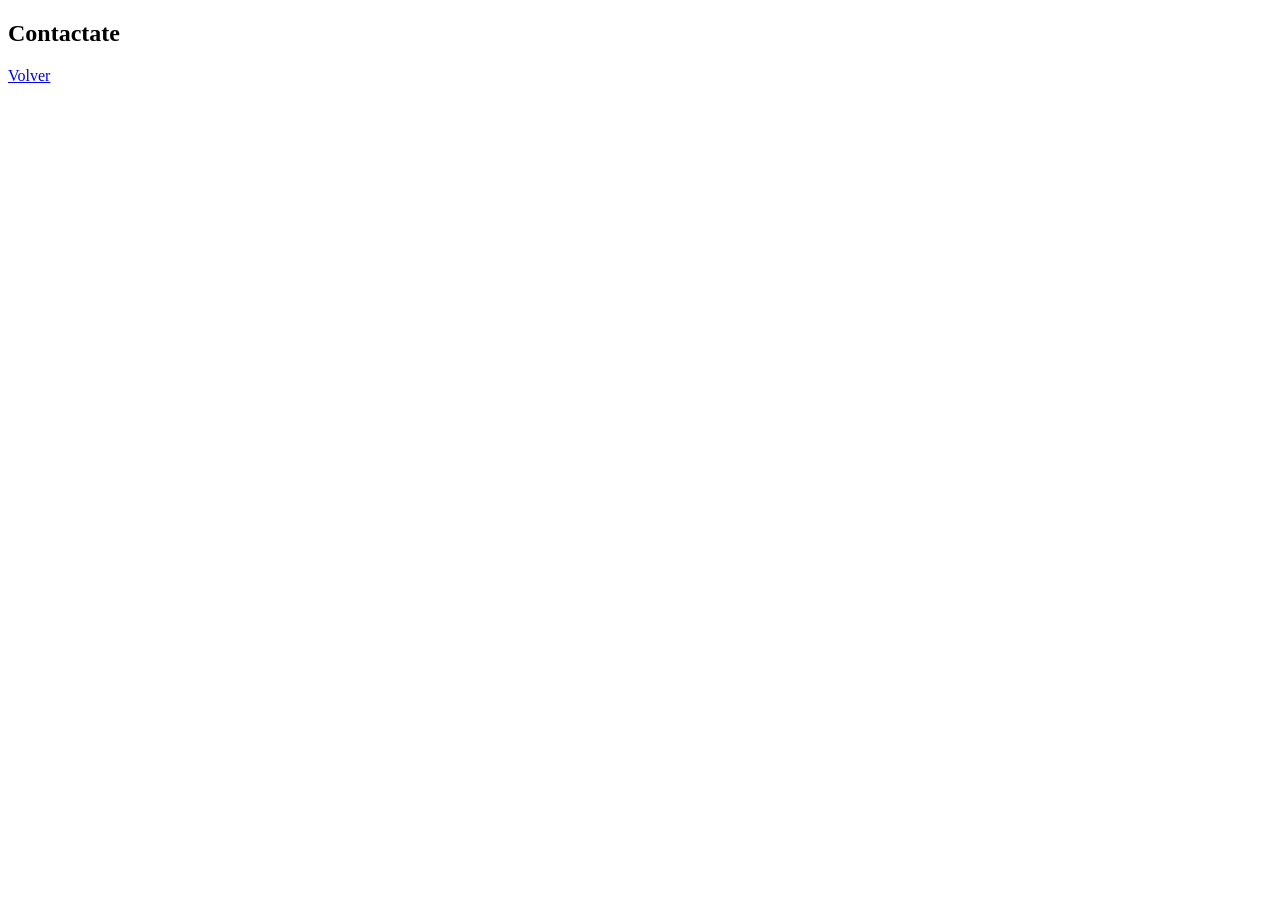
==== contacto.html @ 40f04c0b "feat: Agrego archivo de contacto" ====
<!DOCTYPE html>
<html lang="en">
<head>
    <meta charset="UTF-8">
    <meta name="viewport" content="width, initial-scale=1.0">
    <title>Document</title>
</head>
<body>
    <main>
        <h2>Contactate </h2>
        <a href="index.html">Volver</a>
    </main>
</body>
</html>
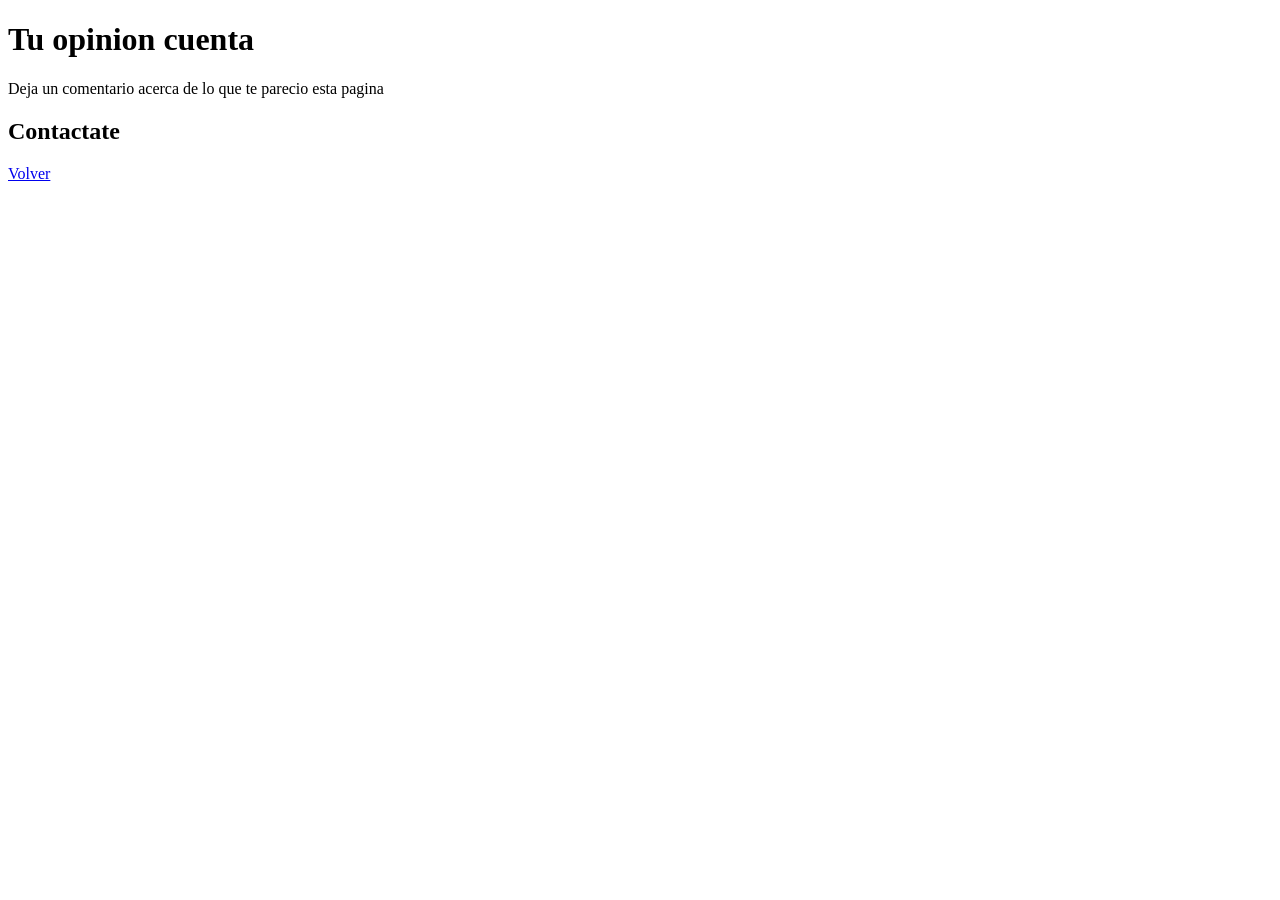
==== commit 6f994623: "feat: Agregue otra seccion donde podes te lleva a otra pagina a dejar un comentario y vovler" ====
--- a/contacto.html
+++ b/contacto.html
@@ -3,10 +3,12 @@
 <head>
     <meta charset="UTF-8">
     <meta name="viewport" content="width, initial-scale=1.0">
-    <title>Document</title>
+    <title>Tu opinion</title>
 </head>
 <body>
     <main>
+        <h1>Tu opinion cuenta</h1>
+        <p>Deja un comentario acerca de lo que te parecio esta pagina</p>
         <h2>Contactate </h2>
         <a href="index.html">Volver</a>
     </main>
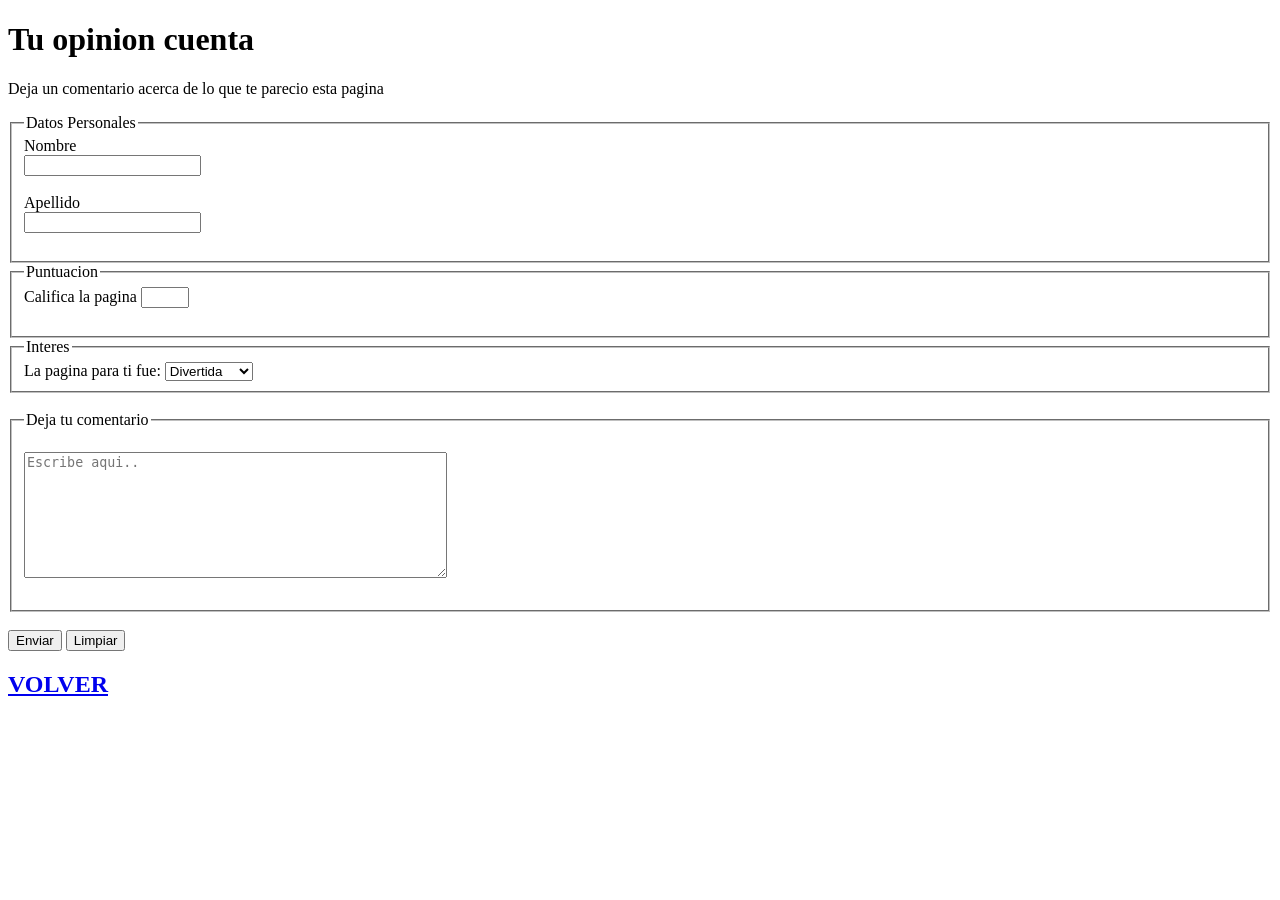
==== commit 380aebb9: "feat: Agregue un formulario en la pagina donde se puede dar una opinion y arregle el encabezado de l" ====
--- a/contacto.html
+++ b/contacto.html
@@ -9,8 +9,50 @@
     <main>
         <h1>Tu opinion cuenta</h1>
         <p>Deja un comentario acerca de lo que te parecio esta pagina</p>
-        <h2>Contactate </h2>
-        <a href="index.html">Volver</a>
+        <form action="">
+            <Fieldset>
+                <legend>Datos Personales</legend>
+                <label for="">Nombre</label>
+                <br>
+                <input type="text" required>
+                <br>
+                <br>
+            
+                <label for="">Apellido</label>
+                <br>
+                <input type="text" required>
+                <br>
+                <br>
+            </Fieldset>
+            <fieldset>
+                <legend>Puntuacion</legend>
+                <label for="">Califica la pagina</label>
+                <input type="number" min="0" max="10">
+                <br>
+                <br>
+            </fieldset>
+            <fieldset>
+                <legend>Interes</legend>
+                <label for="">La pagina para ti fue:</label>
+                <select name="interes" id="">
+                     <option value="1">Divertida</option>
+                     <option value="2">Informativa</option>
+                     <option value="3">Aburrida</option>
+                </select>
+            </fieldset>
+            <br>
+            <fieldset>
+                <legend>Deja tu comentario</legend>
+                <br>
+                <textarea rows="8" cols="50" placeholder="Escribe aqui.."></textarea>
+                <br>
+                <br>
+            </fieldset>
+            <br>
+            <input type="submit" value="Enviar">
+            <input type="reset" value="Limpiar">
+        </form>
+        <a href="index.html"><h2>VOLVER</h2></a>
     </main>
 </body>
 </html>
